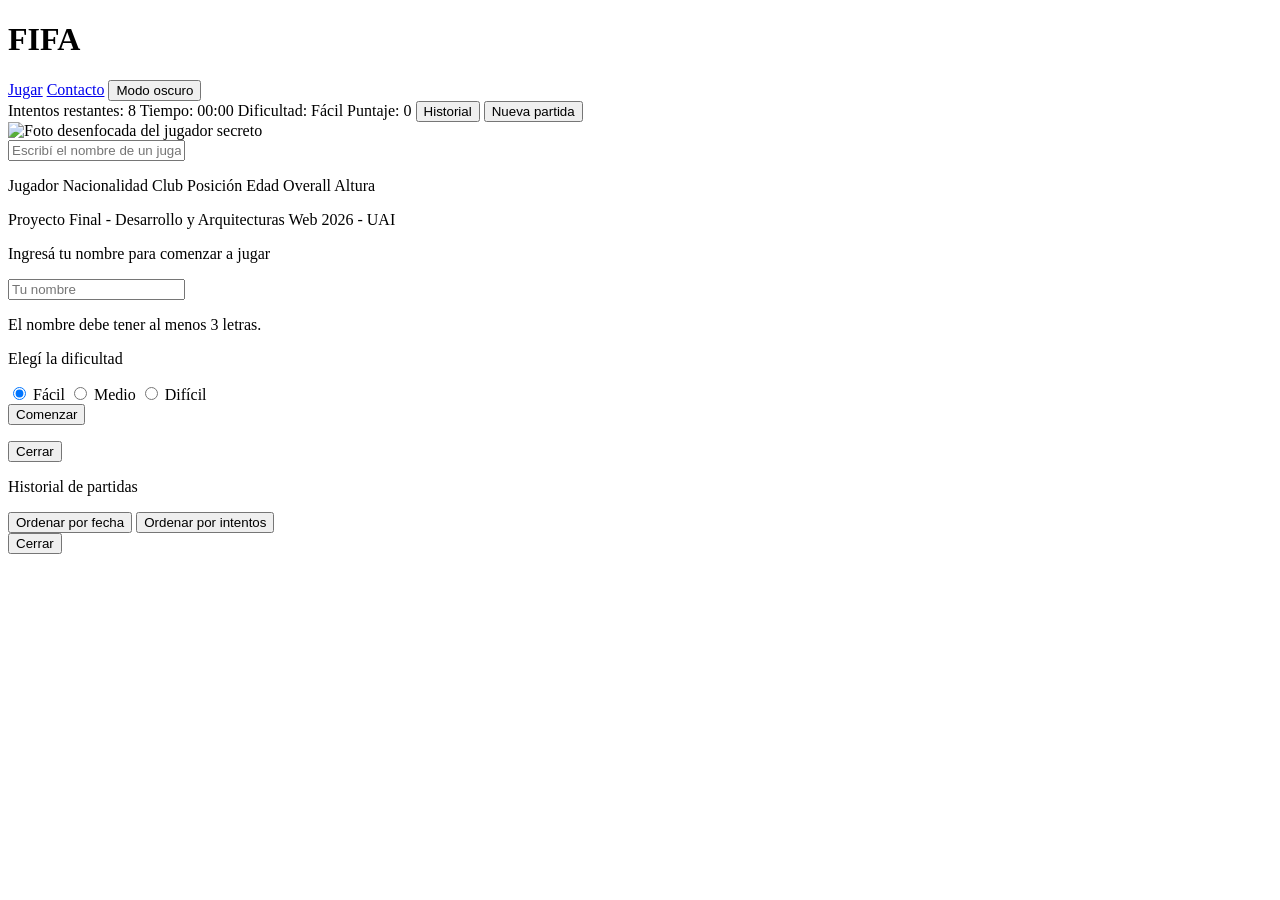
==== index.html @ 709b8dc4 "Estructura HTML y configuración inicial del proyecto" ====
<!DOCTYPE html>
<html lang="es">
<head>
    <meta charset="UTF-8">
    <meta name="viewport" content="width=device-width, initial-scale=1.0">
    <title>Futbolle</title>
    <link rel="stylesheet" href="css/reset.css?v=3">
    <link rel="stylesheet" href="css/estilos.css?v=3">
</head>
<body id="contenedorApp" class="tema-claro">
    <header class="cabecera">
        <h1 class="titulo">FIFA</h1>
        <nav class="navegacion">
            <a class="enlace-nav" href="index.html">Jugar</a>
            <a class="enlace-nav" href="contacto.html">Contacto</a>
            <button class="boton boton-tema" type="button">Modo oscuro</button>
        </nav>
    </header>
    <main class="contenedor-principal">
        <section class="panel-juego">
            <div class="fila-info">
                <span class="info-dato">Intentos restantes: <span class="contador-intentos">8</span></span>
                <span class="info-dato">Tiempo: <span class="contador-tiempo">00:00</span></span>
                <span class="info-dato">Dificultad: <span class="texto-dificultad">Fácil</span></span>
                <span class="info-dato info-puntaje oculto">Puntaje: <span class="texto-puntaje">0</span></span>
                <button class="boton boton-secundario boton-historial" type="button">Historial</button>
                <button class="boton boton-secundario boton-reiniciar" type="button">Nueva partida</button>
            </div>
            <div class="panel-pista-extra oculto">
                <img class="foto-pista oculto" src="" alt="Foto desenfocada del jugador secreto">
                <div class="pistas-progresivas oculto"></div>
            </div>
            <div class="contenedor-busqueda">
                <input class="input-busqueda" type="text" placeholder="Escribí el nombre de un jugador..." autocomplete="off">
                <ul class="lista-autocompletado oculto"></ul>
            </div>
            <div class="cabecera-tablero">
                <span class="columna-cabecera">Jugador</span>
                <span class="columna-cabecera">Nacionalidad</span>
                <span class="columna-cabecera">Club</span>
                <span class="columna-cabecera">Posición</span>
                <span class="columna-cabecera">Edad</span>
                <span class="columna-cabecera">Overall</span>
                <span class="columna-cabecera">Altura</span>
            </div>
            <div class="tablero-intentos"></div>
        </section>
    </main>
    <footer class="pie-pagina">
        <p class="texto-pie">Proyecto Final - Desarrollo y Arquitecturas Web 2026 - UAI</p>
    </footer>
    <div class="modal modal-inicio">
        <div class="modal-contenido">
            <p class="modal-texto">Ingresá tu nombre para comenzar a jugar</p>
            <input class="input-nombre" type="text" placeholder="Tu nombre" autocomplete="off">
            <p class="texto-error oculto error-nombre-jugador">El nombre debe tener al menos 3 letras.</p>
            <p class="modal-texto">Elegí la dificultad</p>
            <div class="fila-dificultad">
                <label class="etiqueta-dificultad">
                    <input class="radio-facil" type="radio" name="dificultad" value="facil" checked>
                    Fácil
                </label>
                <label class="etiqueta-dificultad">
                    <input class="radio-medio" type="radio" name="dificultad" value="medio">
                    Medio
                </label>
                <label class="etiqueta-dificultad">
                    <input class="radio-dificil" type="radio" name="dificultad" value="dificil">
                    Difícil
                </label>
            </div>
            <button class="boton boton-primario boton-comenzar" type="button">Comenzar</button>
        </div>
    </div>
    <div class="modal modal-mensaje oculto">
        <div class="modal-contenido">
            <p class="modal-texto texto-modal-mensaje"></p>
            <button class="boton boton-primario boton-cerrar-modal" type="button">Cerrar</button>
        </div>
    </div>
    <div class="modal modal-historial oculto">
        <div class="modal-contenido modal-contenido-ancho">
            <p class="modal-texto">Historial de partidas</p>
            <div class="fila-orden">
                <button class="boton boton-secundario boton-ordenar-fecha" type="button">Ordenar por fecha</button>
                <button class="boton boton-secundario boton-ordenar-intentos" type="button">Ordenar por intentos</button>
            </div>
            <div class="lista-historial"></div>
            <button class="boton boton-primario boton-cerrar-historial" type="button">Cerrar</button>
        </div>
    </div>
    <script src="js/api.js?v=3"></script>
    <script src="js/core.js?v=3"></script>
    <script src="js/ui.js?v=3"></script>
    <script src="js/eventos.js?v=3"></script>
    <script src="js/init.js?v=3"></script>
</body>
</html>
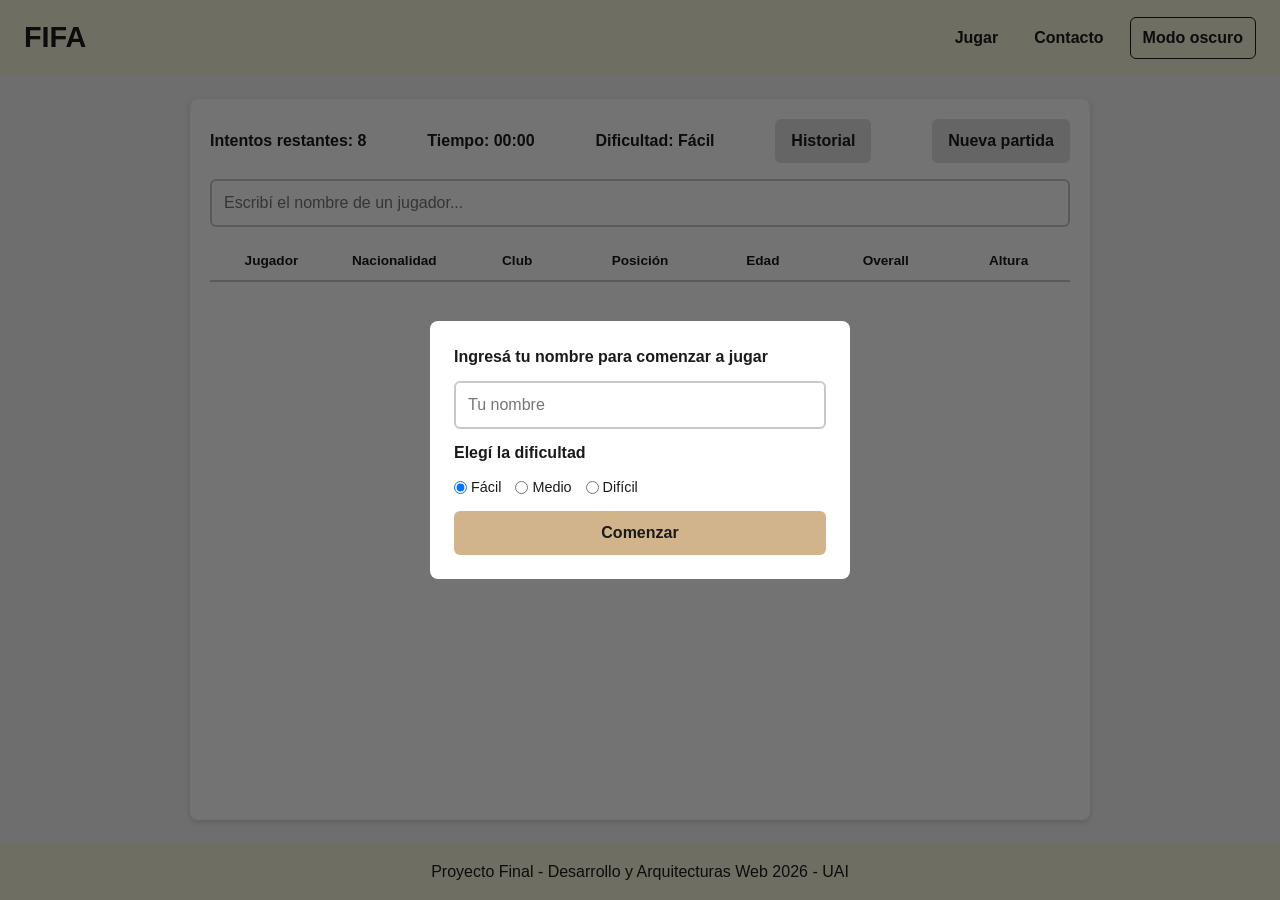
==== commit b11d0a5f: "Cambios de colores" ====
--- a/index.html
+++ b/index.html
@@ -4,6 +4,7 @@
     <meta charset="UTF-8">
     <meta name="viewport" content="width=device-width, initial-scale=1.0">
     <title>Futbolle</title>
+    <link rel="icon" href="Pelota.png">
     <link rel="stylesheet" href="css/reset.css?v=3">
     <link rel="stylesheet" href="css/estilos.css?v=3">
 </head>
--- a/css/estilos.css
+++ b/css/estilos.css
@@ -0,0 +1,459 @@
+body {
+    display: flex;
+    flex-direction: column;
+    min-height: 100vh;
+    background-color: #f5f5f5;
+    color: #1a1a1a;
+}
+h1 {
+    font-size: 1.8rem;
+    font-weight: bold;
+}
+h2 {
+    font-size: 1.4rem;
+    font-weight: bold;
+}
+label {
+    display: flex;
+    flex-direction: column;
+    gap: 4px;
+    font-size: 0.9rem;
+    font-weight: bold;
+}
+textarea {
+    resize: vertical;
+}
+.oculto {
+    display: none !important;
+}
+.cabecera {
+    display: flex;
+    flex-wrap: wrap;
+    align-items: center;
+    justify-content: space-between;
+    gap: 12px;
+    padding: 16px 24px;
+    background-color: #F5F5DC;
+    color: #1a1a1a;
+}
+.titulo {
+    color: #1a1a1a;
+}
+.navegacion {
+    display: flex;
+    flex-wrap: wrap;
+    align-items: center;
+    gap: 16px;
+}
+.enlace-nav {
+    padding: 6px 10px;
+    border-radius: 4px;
+    font-weight: bold;
+}
+.enlace-nav:hover {
+    background-color: #E6E6C5;
+}
+
+.contenedor-principal {
+    display: flex;
+    flex: 1;
+    justify-content: center;
+    padding: 24px;
+}
+.panel-juego {
+    display: flex;
+    flex-direction: column;
+    gap: 16px;
+    width: 100%;
+    max-width: 900px;
+    padding: 20px;
+    border-radius: 8px;
+    background-color: #ffffff;
+    box-shadow: 0 2px 6px rgba(0, 0, 0, 0.15);
+}
+.panel-contacto {
+    display: flex;
+    flex-direction: column;
+    gap: 12px;
+    width: 100%;
+    max-width: 500px;
+    padding: 24px;
+    border-radius: 8px;
+    background-color: #ffffff;
+    box-shadow: 0 2px 6px rgba(0, 0, 0, 0.15);
+}
+.subtitulo {
+    margin-bottom: 4px;
+}
+.texto-ayuda {
+    margin-bottom: 8px;
+    color: #4a4a4a;
+    font-size: 0.9rem;
+}
+.fila-info {
+    display: flex;
+    flex-wrap: wrap;
+    align-items: center;
+    justify-content: space-between;
+    gap: 12px;
+}
+.info-dato {
+    font-weight: bold;
+}
+.panel-pista-extra {
+    display: flex;
+    flex-direction: column;
+    align-items: center;
+    gap: 8px;
+    padding: 12px;
+    border-radius: 8px;
+    background-color: #f0f0f0;
+}
+.foto-pista {
+    width: 120px;
+    height: 120px;
+    border-radius: 8px;
+    object-fit: cover;
+}
+.pistas-progresivas {
+    display: flex;
+    flex-wrap: wrap;
+    justify-content: center;
+    gap: 10px;
+    font-size: 0.9rem;
+    font-weight: bold;
+}
+.chip-pista {
+    padding: 4px 10px;
+    border-radius: 12px;
+    background-color: #1b5e20;
+    color: #ffffff;
+}
+.nivel-blur-0 {
+    filter: blur(0);
+}
+.nivel-blur-1 {
+    filter: blur(2px);
+}
+.nivel-blur-2 {
+    filter: blur(4px);
+}
+.nivel-blur-3 {
+    filter: blur(6px);
+}
+.nivel-blur-4 {
+    filter: blur(8px);
+}
+.nivel-blur-5 {
+    filter: blur(10px);
+}
+.nivel-blur-6 {
+    filter: blur(12px);
+}
+.nivel-blur-7 {
+    filter: blur(14px);
+}
+.nivel-blur-8 {
+    filter: blur(16px);
+}
+.contenedor-busqueda {
+    position: relative;
+    display: flex;
+    flex-direction: column;
+}
+.input-busqueda {
+    padding: 10px 12px;
+    border: 2px solid #c8c8c8;
+    border-radius: 6px;
+    font-size: 1rem;
+}
+.input-busqueda:focus {
+    border-color: #1b5e20;
+    outline: none;
+}
+.lista-autocompletado {
+    position: absolute;
+    top: 100%;
+    left: 0;
+    z-index: 10;
+    display: flex;
+    flex-direction: column;
+    width: 100%;
+    max-height: 220px;
+    margin-top: 4px;
+    overflow-y: auto;
+    border: 1px solid #c8c8c8;
+    border-radius: 6px;
+    background-color: #ffffff;
+    box-shadow: 0 4px 10px rgba(0, 0, 0, 0.2);
+}
+.item-autocompletado {
+    padding: 8px 12px;
+    cursor: pointer;
+}
+.item-autocompletado:hover {
+    background-color: #e8f5e9;
+}
+.cabecera-tablero {
+    display: flex;
+    gap: 8px;
+    padding: 8px 4px;
+    border-bottom: 2px solid #c8c8c8;
+    font-weight: bold;
+    font-size: 0.85rem;
+}
+.columna-cabecera {
+    flex: 1;
+    text-align: center;
+}
+.tablero-intentos {
+    display: flex;
+    flex-direction: column;
+    gap: 8px;
+}
+.fila-intento {
+    display: flex;
+    gap: 8px;
+}
+.celda-tablero {
+    display: flex;
+    flex: 1;
+    align-items: center;
+    justify-content: center;
+    padding: 10px 4px;
+    border-radius: 6px;
+    text-align: center;
+    font-size: 0.85rem;
+    font-weight: bold;
+    color: #ffffff;
+    background-color: #757575;
+}
+.celda-nombre {
+    background-color: #1b5e20;
+}
+.pista-verde {
+    background-color: #2e7d32;
+}
+.pista-roja {
+    background-color: #c62828;
+}
+.pista-neutra {
+    background-color: #ef6c00;
+}
+.campo-formulario {
+    display: flex;
+    flex-direction: column;
+    gap: 4px;
+}
+.input-formulario {
+    padding: 10px 12px;
+    border: 2px solid #c8c8c8;
+    border-radius: 6px;
+    font-size: 1rem;
+    font-weight: normal;
+}
+.input-formulario:focus {
+    border-color: #1b5e20;
+    outline: none;
+}
+.area-mensaje {
+    min-height: 100px;
+}
+.texto-error {
+    color: #c62828;
+    font-size: 0.8rem;
+}
+.pie-pagina {
+    padding: 16px 24px;
+    background-color: #F5F5DC;
+    color: #1a1a1a;
+    text-align: center;
+}
+.boton {
+    padding: 10px 16px;
+    border-radius: 6px;
+    font-weight: bold;
+}
+.boton-primario {
+    background-color: #D2B48C;
+    color: #1a1a1a;
+}
+.boton-primario:hover {
+    background-color: #C19A6B;
+}
+.boton-secundario {
+    background-color: #e0e0e0;
+    color: #1a1a1a;
+}
+.boton-secundario:hover {
+    background-color: #cfcfcf;
+}
+.boton-tema {
+    padding: 8px 12px;
+    border: 1px solid #1a1a1a;
+    border-radius: 6px;
+    color: #1a1a1a;
+}
+.boton-tema:hover {
+    background-color: #e6d3a8; 
+}
+.modal {
+    position: fixed;
+    top: 0;
+    left: 0;
+    z-index: 100;
+    display: flex;
+    align-items: center;
+    justify-content: center;
+    width: 100%;
+    height: 100%;
+    background-color: rgba(0, 0, 0, 0.55);
+}
+.modal-contenido {
+    display: flex;
+    flex-direction: column;
+    gap: 12px;
+    width: 90%;
+    max-width: 420px;
+    padding: 24px;
+    border-radius: 8px;
+    background-color: #ffffff;
+    color: #1a1a1a;
+}
+.modal-contenido-ancho {
+    max-width: 640px;
+}
+.modal-texto {
+    font-weight: bold;
+}
+.input-nombre {
+    padding: 10px 12px;
+    border: 2px solid #c8c8c8;
+    border-radius: 6px;
+    font-size: 1rem;
+    font-weight: normal;
+}
+.fila-dificultad {
+    display: flex;
+    flex-wrap: wrap;
+    gap: 14px;
+}
+.etiqueta-dificultad {
+    display: flex;
+    flex-direction: row;
+    align-items: center;
+    gap: 4px;
+    font-weight: normal;
+    font-size: 0.9rem;
+}
+.fila-orden {
+    display: flex;
+    gap: 8px;
+}
+.lista-historial {
+    display: flex;
+    flex-direction: column;
+    gap: 8px;
+    max-height: 320px;
+    overflow-y: auto;
+}
+.item-historial {
+    display: flex;
+    flex-direction: column;
+    gap: 2px;
+    padding: 10px;
+    border-radius: 6px;
+    background-color: #f0f0f0;
+    font-size: 0.85rem;
+}
+.item-historial-ganada {
+    border-left: 4px solid #2e7d32;
+}
+.item-historial-perdida {
+    border-left: 4px solid #c62828;
+}
+.tema-oscuro {
+    background-color: #121212;
+    color: #ededed;
+}
+.tema-oscuro .panel-juego {
+    background-color: #1e1e1e;
+    box-shadow: 0 2px 6px rgba(0, 0, 0, 0.5);
+}
+.tema-oscuro .panel-contacto {
+    background-color: #1e1e1e;
+    box-shadow: 0 2px 6px rgba(0, 0, 0, 0.5);
+}
+.tema-oscuro .texto-ayuda {
+    color: #b0b0b0;
+}
+.tema-oscuro .input-busqueda {
+    border-color: #444444;
+    background-color: #2a2a2a;
+    color: #ededed;
+}
+.tema-oscuro .input-formulario {
+    border-color: #444444;
+    background-color: #2a2a2a;
+    color: #ededed;
+}
+.tema-oscuro .input-nombre {
+    border-color: #444444;
+    background-color: #2a2a2a;
+    color: #ededed;
+}
+.tema-oscuro .lista-autocompletado {
+    border-color: #444444;
+    background-color: #2a2a2a;
+}
+.tema-oscuro .item-autocompletado:hover {
+    background-color: #333333;
+}
+.tema-oscuro .panel-pista-extra {
+    background-color: #2a2a2a;
+}
+.tema-oscuro .cabecera-tablero {
+    border-color: #444444;
+}
+.tema-oscuro .modal-contenido {
+    background-color: #1e1e1e;
+    color: #ededed;
+}
+.tema-oscuro .boton-secundario {
+    background-color: #333333;
+    color: #ededed;
+}
+.tema-oscuro .boton-secundario:hover {
+    background-color: #444444;
+}
+.tema-oscuro .item-historial {
+    background-color: #2a2a2a;
+}
+@media (max-width: 700px) {
+    .cabecera {
+        flex-direction: column;
+        align-items: flex-start;
+    }
+    .fila-info {
+        flex-direction: column;
+        align-items: flex-start;
+    }
+    .cabecera-tablero {
+        display: none;
+    }
+    .fila-intento {
+        flex-wrap: wrap;
+    }
+    .celda-tablero {
+        min-width: 45%;
+    }
+}
+@media (max-width: 420px) {
+    .celda-tablero {
+        min-width: 100%;
+    }
+    .navegacion {
+        flex-direction: column;
+        align-items: flex-start;
+    }
+}
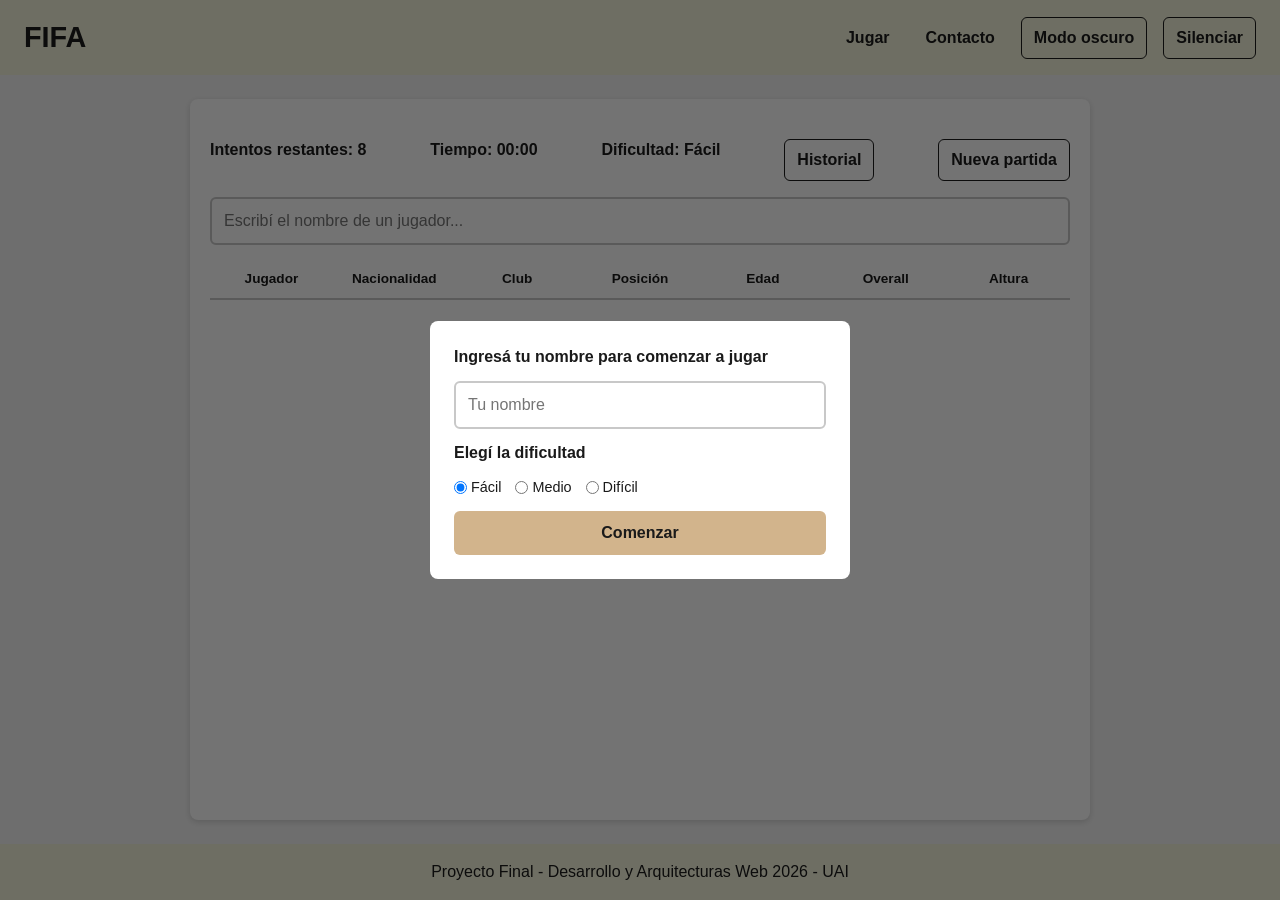
==== commit b041c8e3: "Agregar generador de sonidos y boton de silenciar en la interfaz" ====
--- a/index.html
+++ b/index.html
@@ -15,6 +15,7 @@
             <a class="enlace-nav" href="index.html">Jugar</a>
             <a class="enlace-nav" href="contacto.html">Contacto</a>
             <button class="boton boton-tema" type="button">Modo oscuro</button>
+            <button class="boton boton-tema boton-sonido" type="button">Silenciar</button>
         </nav>
     </header>
     <main class="contenedor-principal">
@@ -32,7 +33,7 @@
                 <div class="pistas-progresivas oculto"></div>
             </div>
             <div class="contenedor-busqueda">
-                <input class="input-busqueda" type="text" placeholder="Escribí el nombre de un jugador..." autocomplete="off">
+                <input class="input-busqueda" type="text" placeholder="Escribí el nombre de un jugador..." autocomplete="off" autocorrect="off" autocapitalize="off" spellcheck="false" name="busquedaJugadorFutbolle">
                 <ul class="lista-autocompletado oculto"></ul>
             </div>
             <div class="cabecera-tablero">
--- a/css/estilos.css
+++ b/css/estilos.css
@@ -229,7 +229,14 @@
     background-color: #757575;
 }
 .celda-nombre {
+    gap: 6px;
     background-color: #1b5e20;
+}
+.foto-jugador-intento {
+    width: 28px;
+    height: 28px;
+    border-radius: 4px;
+    object-fit: cover;
 }
 .pista-verde {
     background-color: #2e7d32;
@@ -429,6 +436,21 @@
 .tema-oscuro .item-historial {
     background-color: #2a2a2a;
 }
+.boton-secundario {
+    padding: 8px 12px;
+    border: 1px solid #1a1a1a; 
+    border-radius: 6px;
+    color: #1a1a1a;          
+    font-weight: bold;
+    background-color: transparent; 
+    cursor: pointer;
+    text-decoration: none;  
+    display: inline-block;
+    margin-top: 20px;  
+}
+.boton-secundario:hover {
+    background-color: #e6d3a8; 
+}
 @media (max-width: 700px) {
     .cabecera {
         flex-direction: column;
